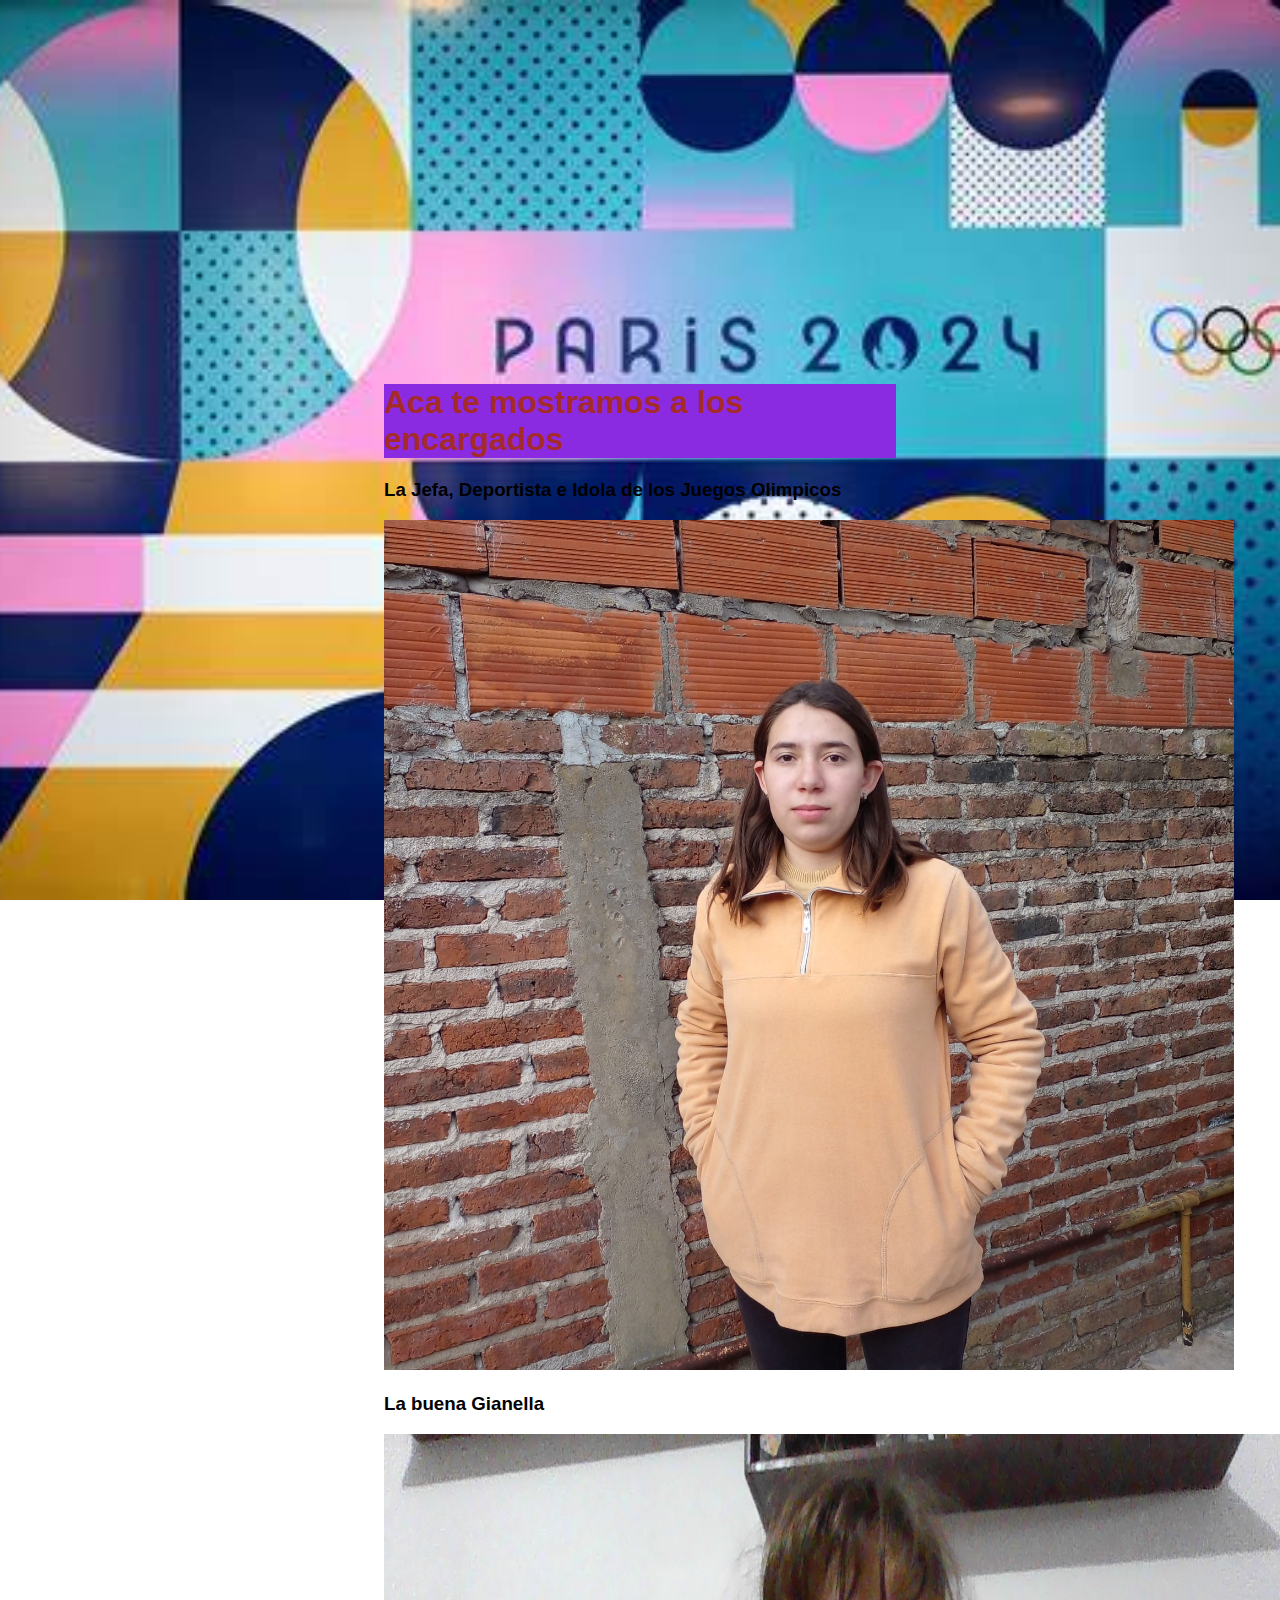
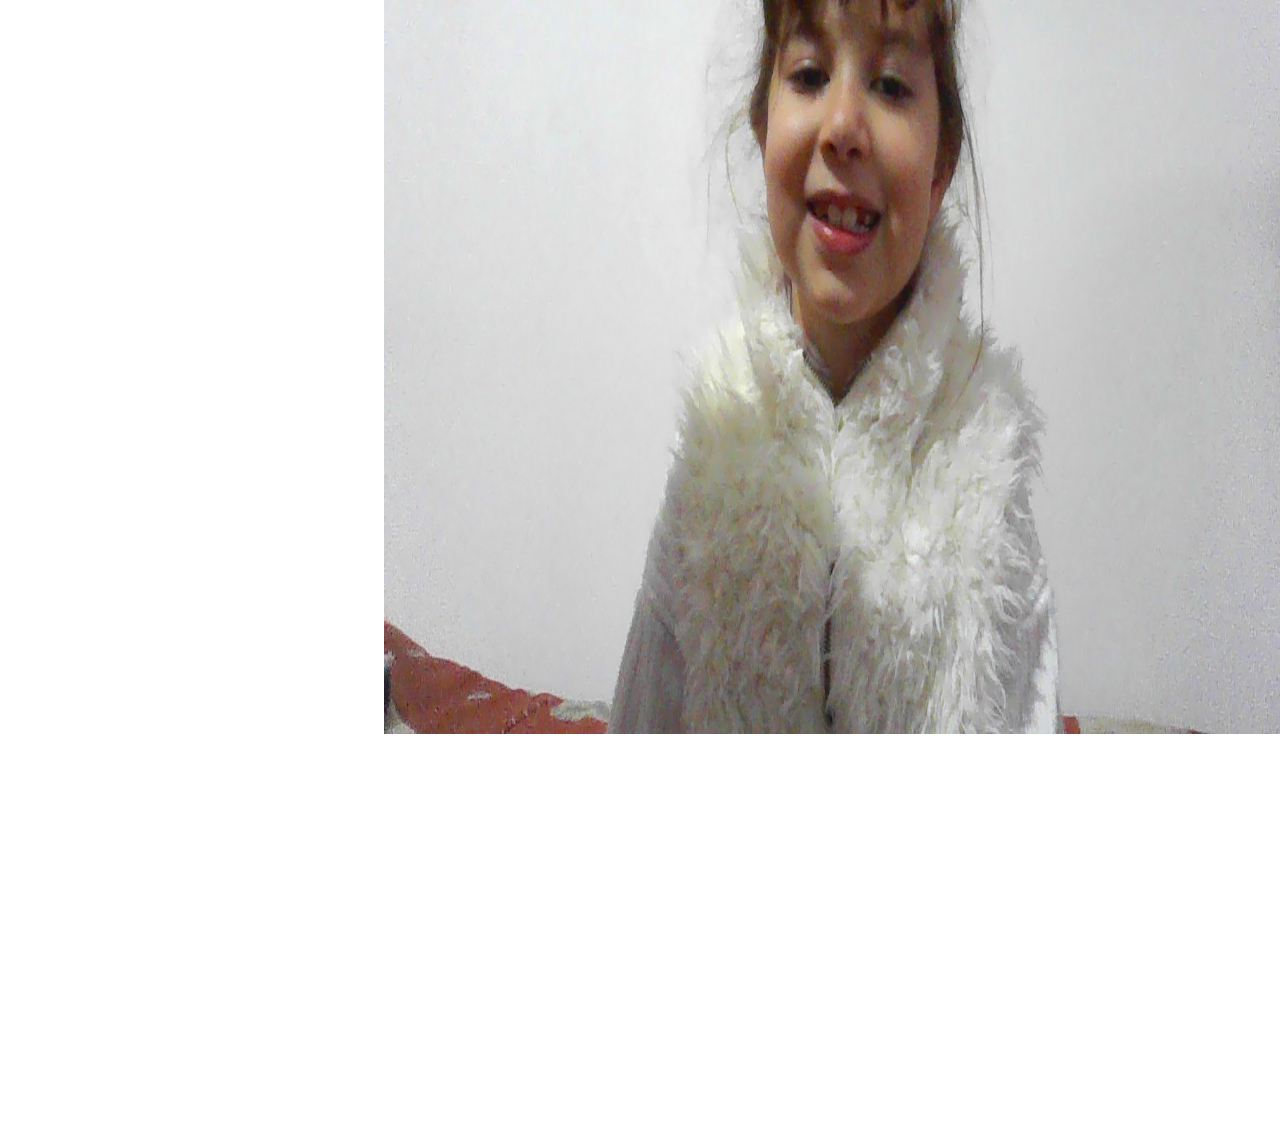
==== juegos olimpicos/paginas/contacto.html @ b8a5fcf3 "Add files via upload" ====
<!DOCTYPE html>
<html lang="en">
<head>
    <meta charset="UTF-8">
    <meta name="viewport" content="width=device-width, initial-scale=1.0">
    <title>Juegos Olimpicos</title>
    <link rel="stylesheet" href="../css/style.css">
</head>
<body class="fondo">
    <h1 class="h1">Aca te mostramos a los encargados</h1>
    <h3>La Jefa, Deportista e Idola de los Juegos Olimpicos</h3>
    <img src="../imagenes/Angi-idola.jpg" width="850px" height="850px" alt="Foto">
    
    <h3>La buena Gianella</h3>
    <img src="../imagenes/Gianella.jpg" width="900px" height="900px" alt="Foto">



</body>
</html>
---- juegos olimpicos/css/style.css ----
/*index*/
.milanesa{
    color: gray;
    background-color: red;
    font-size: 30px;
    font-family: Arial, Helvetica, sans-serif;
}

.body{
    color: brown;
    background-color: pink;
}

.fondo{
    margin: 50%;
    background-image:url(../imagenes/Fondo.jpeg);
    background-position: center;
    background-repeat: no-repeat;
    background-size: cover;
    background-attachment: fixed;
    font-family: Arial, Helvetica, sans-serif;
}

.h1{
    background-color: green;
    color: brown;
}

.ul,.li1{
    color: red;
    background-color: yellow;
}

.caja1{
    background-color: yellow;
    width: 50%;
    height: 90vh;
}

.caja2{
    background-color: aqua;
    width: 50%;
    height: 50vh;
    margin-top: 10px;
}

.caja3{
    background-color: blue;
    width: 30%;
    height: 30vh;
}

.caja4{
    background-color: azure;
    width: 20%;
    height: 20vh;
}

.footer{
    background-color: orangered;
    width: 100%;
    height: 100px;
    display: flex;
}

.h2{
    background-color: crimson;
    color: brown;
}

/*Pagina contacto*/
.fondo{
    margin: 30%;
    background-position: center;
    background-repeat: no-repeat;
    background-size: cover;
    background-attachment: fixed;
    font-family: Arial, Helvetica, sans-serif;
}
@media (min-width: 992px){
    .card-container{
        grid-template-columns: 1fr 1fr 1fr 1fr 1fr;
        grid-template-rows: 300px 300px;
        display: grid;
    }
    .title2{
        display: grid;
        grid-template-columns: 1fr;
    }
}

.card-container{
    display: grid;
    gap: 10px;
}

.card{
    background-color: beige;
    padding: 2px;
    border: 5px solid black;
    border-radius: 10px;
}

.card-title , .card-p{
    display: flex;
    justify-content: center;
}

.img{
    width: 50px;
    height: 50px;
    display: flex;
    justify-items: center;
}

.title2{
    background-color: beige;
    padding: 2px;
    border: 5px solid black;
    border-radius: 10px;
    display: flex;
    justify-content: center;
    opacity: 0.5;
}

/*Pagina horarios*/
   .Elemetopadre{
    list-style-type: none;
    padding: 0%;
    border: 1px solid black;
    display: flex;
   }

   .Elemetopadre li{
    list-style-type: none;
    border: 1px solid salmon;
    padding: 5px;
    flex-direction: column;
   }

 /*  .Elemento1{
    background-color: brown;
    color: blueviolet;
    flex-grow: 3;
   }

.Elemento2{
    background-color: aqua;
    color: azure;
    flex-basis: 10%;
    flex-shrink: initial;
} */

@media (min-width: 992px){
    .Elemetopadre{
        display: flex;
        flex-direction: row;
        background-color: crimson;
    }
}

.h1{
    background-color: blueviolet;
}
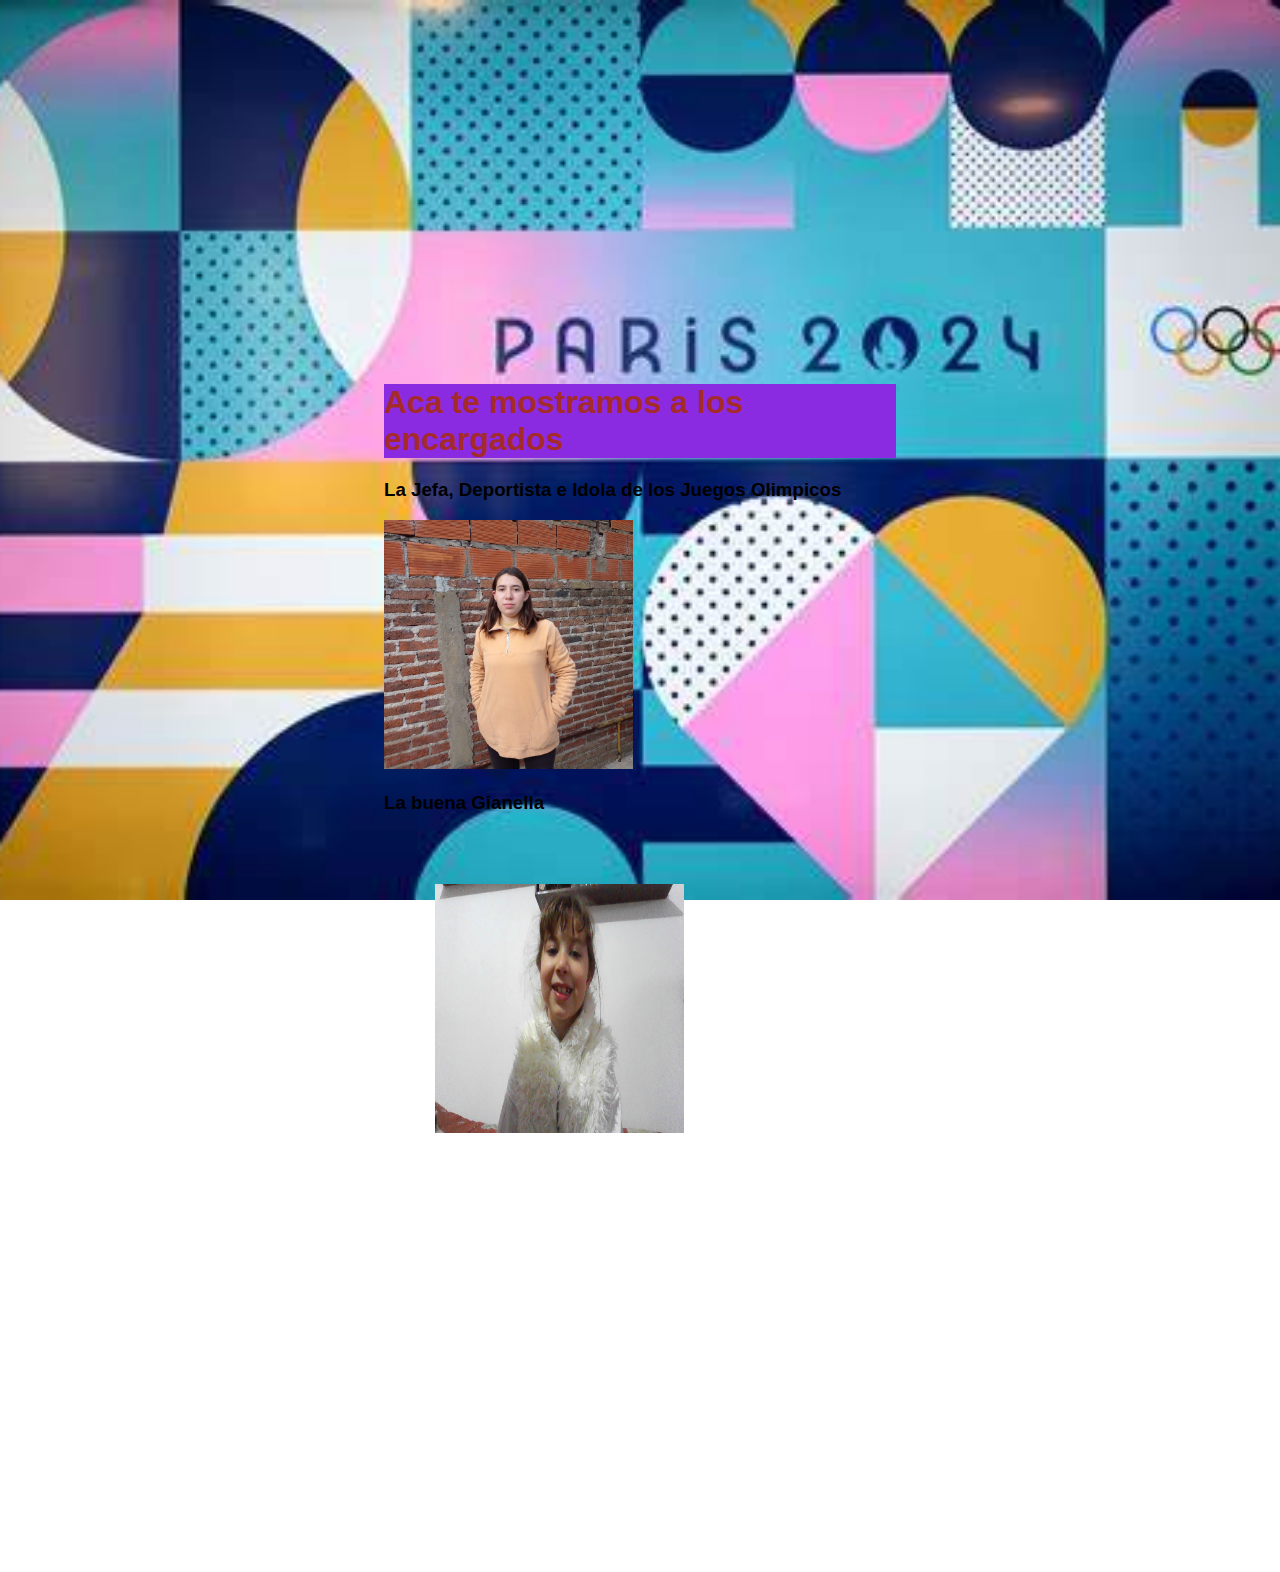
==== commit 6ee1fd26: "Add files via upload" ====
--- a/juegos olimpicos/paginas/contacto.html
+++ b/juegos olimpicos/paginas/contacto.html
@@ -9,10 +9,10 @@
 <body class="fondo">
     <h1 class="h1">Aca te mostramos a los encargados</h1>
     <h3>La Jefa, Deportista e Idola de los Juegos Olimpicos</h3>
-    <img src="../imagenes/Angi-idola.jpg" width="850px" height="850px" alt="Foto">
+    <img src="../imagenes/Angi-idola.jpg" width="249px" height="249px" alt="Foto">
     
     <h3>La buena Gianella</h3>
-    <img src="../imagenes/Gianella.jpg" width="900px" height="900px" alt="Foto">
+    <img class="imgGianella" src="../imagenes/Gianella.jpg" width="249px" height="249px" alt="Foto">
 
 
 
--- a/juegos olimpicos/css/style.css
+++ b/juegos olimpicos/css/style.css
@@ -9,6 +9,8 @@
 .body{
     color: brown;
     background-color: pink;
+    margin: 0%;
+    padding: 0%;
 }
 
 .fondo{
@@ -58,14 +60,14 @@
 
 .footer{
     background-color: orangered;
-    width: 100%;
-    height: 100px;
+    width: auto;
+    height: auto;
     display: flex;
 }
 
-.h2{
-    background-color: crimson;
-    color: brown;
+.Leonas{
+    margin: 0;
+    padding: 0%;
 }
 
 /*Pagina contacto*/
@@ -123,6 +125,12 @@
     opacity: 0.5;
 }
 
+.imgGianella{
+    
+    margin: 5%;
+    padding: 5%;
+}
+
 /*Pagina horarios*/
    .Elemetopadre{
     list-style-type: none;
